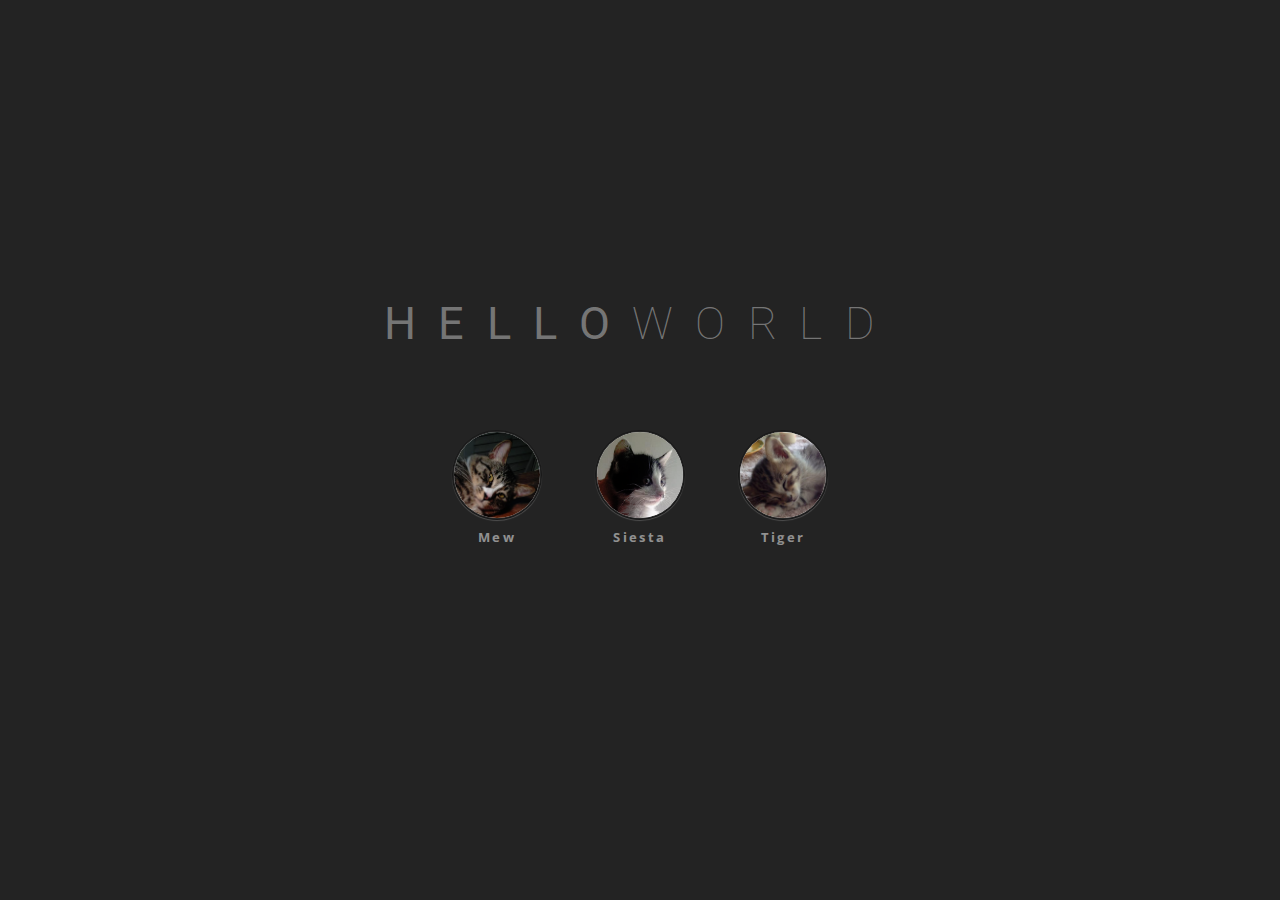
==== index.html @ 3ba3994c "Initial commit" ====
<!doctype html>

<html>
<head>
  <meta charset="utf-8">
  <title>HTML Example</title>
  
  <link rel="stylesheet" href="css/style.css">
  <link rel="stylesheet" href="css/about.css">
</head>
<body>
  <section class="center">
    <aside class="sidebar"></aside>
    
    <section class="contents">
      <!-- page will be include here -->
      <section id="page" class="page">
        <section id="about">
          <section class="frame">
            <h2><b>HELLO</b>WORLD</h2>
            
            <div class="cat">
              <div class="picture">
                <img src="images/mew.png" alt="Mew">
              </div>
              <small>Mew</small>
            </div>
            <div class="cat">
              <div class="picture">
                <img src="images/siesta.png" alt="Siesta">
              </div>
              <small>Siesta</small>
            </div>
            <div class="cat">
              <div class="picture">
                <img src="images/tiger.png" alt="Tiger">
              </div>
              <small>Tiger</small>
            </div>
          </section>
        </section>
      </section>
    </section>
  </section>
</body>
</html>
---- css/style.css ----
@import url(https://fonts.googleapis.com/css?family=Open+Sans:400,300);
@import url(https://fonts.googleapis.com/css?family=Roboto:400,100);
/* base */
body {
  font-family: 'Open Sans', sans-serif;
  font-size: 1em;
  margin: 0;
  padding: 0;
  color: rgba(0, 0, 0, 0.39);
}
a {
  color: rgba(0, 0, 0, 0.39);
  text-decoration: none;
}
.hidden {
  display: none !important;
}
.block {
  display: block !important;
}
.wide {
  display: block !important;
  width: 100% !important;
}
.rel {
  position: relative;
}
.fit {
  position: absolute;
  top: 0;
  right: 0;
  bottom: 0;
  left: 0;
}
.fixed {
  position: fixed;
}
.antialiased {
  font-smoothing: antialiased;
  -webkit-font-smoothing: antialiased;
  -moz-osx-font-smoothing: grayscale;
  text-rendering: optimizeLegibility;
  -webkit-font-feature-settings: "kern" 1;
          font-feature-settings: "kern" 1;
  -webkit-font-kerning: normal;
          font-kerning: normal;
  letter-spacing: -0.05em;
}
.noborder {
  border: none;
}
.border {
  border: rgba(0, 0, 0, 0.15);
}
.m0 {
  margin: 0;
}
.m5 {
  margin: 5px;
}
.m10 {
  margin: 10px;
}
.m15 {
  margin: 15px;
}
.mt0 {
  margin-top: 0;
}
.mt5 {
  margin-top: 5px;
}
.mt10 {
  margin-top: 10px;
}
.mt15 {
  margin-top: 15px;
}
.mb0 {
  margin-bottom: 0;
}
.mb5 {
  margin-bottom: 5px;
}
.mb10 {
  margin-bottom: 10px;
}
.mb15 {
  margin-bottom: 15px;
}
.ml0 {
  margin-left: 0;
}
.ml5 {
  margin-left: 5px;
}
.ml10 {
  margin-left: 10px;
}
.ml15 {
  margin-left: 15px;
}
.mr0 {
  margin-right: 0;
}
.mr5 {
  margin-right: 5px;
}
.mr10 {
  margin-right: 10px;
}
.mr15 {
  margin-right: 15px;
}
.mv0 {
  margin-top: 0;
  margin-bottom: 0;
}
.mv5 {
  margin-top: 5px;
  margin-bottom: 5px;
}
.mv10 {
  margin-top: 10px;
  margin-bottom: 10px;
}
.mv15 {
  margin-top: 15px;
  margin-bottom: 15px;
}
.mh0 {
  margin-left: 0;
  margin-right: 0;
}
.mh5 {
  margin-left: 5px;
  margin-right: 5px;
}
.mh10 {
  margin-left: 10px;
  margin-right: 10px;
}
.mh15 {
  margin-left: 15px;
  margin-right: 15px;
}
.p0 {
  padding: 0;
}
.p5 {
  padding: 5px;
}
.p10 {
  padding: 10px;
}
.p15 {
  padding: 15px;
}
.pt0 {
  padding-top: 0;
}
.pt5 {
  padding-top: 5px;
}
.pt10 {
  padding-top: 10px;
}
.pt15 {
  padding-top: 15px;
}
.pb0 {
  padding-bottom: 0;
}
.pb5 {
  padding-bottom: 5px;
}
.pb10 {
  padding-bottom: 10px;
}
.pb15 {
  padding-bottom: 15px;
}
.pl0 {
  padding-left: 0;
}
.pl5 {
  padding-left: 5px;
}
.pl10 {
  padding-left: 10px;
}
.pl15 {
  padding-left: 15px;
}
.pr0 {
  padding-right: 0;
}
.pr5 {
  padding-right: 5px;
}
.pr10 {
  padding-right: 10px;
}
.pr15 {
  padding-right: 15px;
}
.pv0 {
  padding-top: 0;
  padding-bottom: 0;
}
.pv5 {
  padding-top: 5px;
  padding-bottom: 5px;
}
.pv10 {
  padding-top: 10px;
  padding-bottom: 10px;
}
.pv15 {
  padding-top: 15px;
  padding-bottom: 15px;
}
.ph0 {
  padding-left: 0;
  padding-right: 0;
}
.ph5 {
  padding-left: 5px;
  padding-right: 5px;
}
.ph10 {
  padding-left: 10px;
  padding-right: 10px;
}
.ph15 {
  padding-left: 15px;
  padding-right: 15px;
}
.nosel {
  -webkit-user-select: none;
     -moz-user-select: none;
      -ms-user-select: none;
          user-select: none;
}
.z0 {
  z-index: 0;
}
.z1 {
  z-index: 1;
}
.z2 {
  z-index: 2;
}
.z3 {
  z-index: 3;
}
.z4 {
  z-index: 4;
}
.z5 {
  z-index: 5;
}
[flexbox] {
  display: -webkit-box;
  display: -webkit-flex;
  display: -ms-flexbox;
  display: flex;
  -webkit-box-orient: vertical;
  -webkit-box-direction: normal;
  -webkit-flex-direction: column;
      -ms-flex-direction: column;
          flex-direction: column;
}
[flexbox~="vertical"] {
  -webkit-box-orient: vertical;
  -webkit-box-direction: normal;
  -webkit-flex-direction: column;
      -ms-flex-direction: column;
          flex-direction: column;
}
[flexbox~="horizontal"] {
  -webkit-box-orient: horizontal;
  -webkit-box-direction: normal;
  -webkit-flex-direction: row;
      -ms-flex-direction: row;
          flex-direction: row;
}
[flexbox~="wrap"] {
  -webkit-flex-wrap: wrap;
      -ms-flex-wrap: wrap;
          flex-wrap: wrap;
}
[flexbox~="horizontal"][flexbox~="reverse"] {
  -webkit-box-orient: horizontal;
  -webkit-box-direction: reverse;
  -webkit-flex-direction: row-reverse;
      -ms-flex-direction: row-reverse;
          flex-direction: row-reverse;
}
[flexbox~="vertical"][flexbox~="reverse"] {
  -webkit-box-orient: vertical;
  -webkit-box-direction: reverse;
  -webkit-flex-direction: column-reverse;
      -ms-flex-direction: column-reverse;
          flex-direction: column-reverse;
}
[flexbox~="wrap"][flexbox~="reverse"] {
  -webkit-flex-wrap: wrap-reverse;
      -ms-flex-wrap: wrap-reverse;
          flex-wrap: wrap-reverse;
}
[flexbox~="inline"] {
  display: -webkit-inline-box;
  display: -webkit-inline-flex;
  display: -ms-inline-flexbox;
  display: inline-flex;
}
[flex] {
  -ms-flex: 1 1 0.000000001px;
  -webkit-box-flex: 1;
  -webkit-flex: 1;
          flex: 1;
}
[flex="auto"] {
  -ms-flex: 1 1 auto;
  -webkit-flex-basis: auto;
      -ms-flex-preferred-size: auto;
          flex-basis: auto;
}
[flex="none"] {
  -webkit-box-flex: 0;
  -webkit-flex: none;
      -ms-flex: none;
          flex: none;
}
[flex="1"] {
  -webkit-box-flex: 1;
  -webkit-flex: 1;
      -ms-flex: 1;
          flex: 1;
}
[flex="2"] {
  -webkit-box-flex: 2;
  -webkit-flex: 2;
      -ms-flex: 2;
          flex: 2;
}
[flex="3"] {
  -webkit-box-flex: 3;
  -webkit-flex: 3;
      -ms-flex: 3;
          flex: 3;
}
[flex="4"] {
  -webkit-box-flex: 4;
  -webkit-flex: 4;
      -ms-flex: 4;
          flex: 4;
}
[flex="5"] {
  -webkit-box-flex: 5;
  -webkit-flex: 5;
      -ms-flex: 5;
          flex: 5;
}
[flex="6"] {
  -webkit-box-flex: 6;
  -webkit-flex: 6;
      -ms-flex: 6;
          flex: 6;
}
[flex="7"] {
  -webkit-box-flex: 7;
  -webkit-flex: 7;
      -ms-flex: 7;
          flex: 7;
}
[flex="8"] {
  -webkit-box-flex: 8;
  -webkit-flex: 8;
      -ms-flex: 8;
          flex: 8;
}
[flex="9"] {
  -webkit-box-flex: 9;
  -webkit-flex: 9;
      -ms-flex: 9;
          flex: 9;
}
[flex="10"] {
  -webkit-box-flex: 10;
  -webkit-flex: 10;
      -ms-flex: 10;
          flex: 10;
}
[flex="11"] {
  -webkit-box-flex: 11;
  -webkit-flex: 11;
      -ms-flex: 11;
          flex: 11;
}
[flex="12"] {
  -webkit-box-flex: 12;
  -webkit-flex: 12;
      -ms-flex: 12;
          flex: 12;
}
[flexbox][align="start"] {
  -ms-flex-align: start;
  -webkit-box-align: start;
  -webkit-align-items: flex-start;
              -ms-grid-row-align: flex-start;
          align-items: flex-start;
}
[flexbox][align="center"] {
  -ms-flex-align: center;
  -webkit-box-align: center;
  -webkit-align-items: center;
              -ms-grid-row-align: center;
          align-items: center;
}
[flexbox][align="end"] {
  -ms-flex-align: end;
  -webkit-box-align: end;
  -webkit-align-items: flex-end;
              -ms-grid-row-align: flex-end;
          align-items: flex-end;
}
/* alignment in main axis */
[flexbox][justify] {
  -ms-flex-pack: justify;
  -webkit-box-pack: justify;
  -webkit-justify-content: space-between;
          justify-content: space-between;
}
[flexbox][justify="start"] {
  -ms-flex-pack: start;
  -webkit-box-pack: start;
  -webkit-justify-content: flex-start;
          justify-content: flex-start;
}
[flexbox][justify="center"] {
  -ms-flex-pack: center;
  -webkit-box-pack: center;
  -webkit-justify-content: center;
          justify-content: center;
}
[flexbox][justify="end"] {
  -ms-flex-pack: end;
  -webkit-box-pack: end;
  -webkit-justify-content: flex-end;
          justify-content: flex-end;
}
[flexbox][justify="space-around"],
[flexbox][justify="distribute"] {
  -ms-flex-pack: distribute;
  -webkit-justify-content: space-around;
          justify-content: space-around;
}
[flexbox][align="center center"],
[flexbox][justify="center center"] {
  -ms-flex-align: center;
  -webkit-box-align: center;
  -webkit-align-items: center;
              -ms-grid-row-align: center;
          align-items: center;
  -ms-flex-pack: center;
  -webkit-box-pack: center;
  -webkit-justify-content: center;
          justify-content: center;
}
/* self alignment */
[flexbox][align-self="start"] {
  -ms-align-self: flex-start;
  -webkit-align-self: flex-start;
      -ms-flex-item-align: start;
          align-self: flex-start;
}
[flexbox][align-self="center"] {
  -ms-align-self: center;
  -webkit-align-self: center;
      -ms-flex-item-align: center;
          align-self: center;
}
[flexbox][align-self="end"] {
  -ms-align-self: flex-end;
  -webkit-align-self: flex-end;
      -ms-flex-item-align: end;
          align-self: flex-end;
}
[flexbox][align-self="stretch"] {
  -ms-align-self: stretch;
  -webkit-align-self: stretch;
      -ms-flex-item-align: stretch;
          align-self: stretch;
}
[flexbox][stretch] {
  -ms-align-self: stretch;
  -webkit-align-self: stretch;
      -ms-flex-item-align: stretch;
          align-self: stretch;
}
@-webkit-keyframes fadeInRight {
  0% {
    opacity: 0;
    -webkit-transform: translate3d(100%, 0, 0);
    transform: translate3d(100%, 0, 0);
  }
  100% {
    opacity: 1;
    -webkit-transform: none;
    transform: none;
  }
}
@keyframes fadeInRight {
  0% {
    opacity: 0;
    -webkit-transform: translate3d(100%, 0, 0);
    transform: translate3d(100%, 0, 0);
  }
  100% {
    opacity: 1;
    -webkit-transform: none;
    transform: none;
  }
}
.fadeInRight {
  -webkit-animation-name: fadeInRight;
  animation-name: fadeInRight;
}
body > header {
  *zoom: 1;
  height: 65px;
}
body > header > h1 {
  position: absolute;
  top: 0;
  left: 0;
  line-height: 60px;
  height: 60px;
  padding: 0;
  margin: 0;
  padding-left: 20px;
  font-family: Roboto;
  letter-spacing: 0.15em;
  font-size: 1.1em;
  font-weight: 300;
  color: rgba(0, 0, 0, 0.8);
  text-transform: uppercase;
}
body > header > .gnb {
  width: 1000px;
  margin: 0 auto;
  font-size: 0.9em;
  line-height: 60px;
  height: 60px;
}
body > header > .gnb a {
  margin: 0 8px;
}
body > header > .gnb a:first-child {
  margin-left: 0;
}
body > header > .gnb a:hover,
body > header > .gnb a:active,
body > header > .gnb a.active {
  color: rgba(0, 0, 0, 0.59);
}
body > header > .utilities {
  position: absolute;
  top: 0;
  right: 0;
  line-height: 60px;
  height: 60px;
  padding: 0;
  margin: 0;
  padding-right: 20px;
}
body > header > .utilities a {
  display: inline-block;
  color: rgba(0, 0, 0, 0.59);
  padding: 5px;
  margin-left: 3px;
  font-size: 1.2em;
  line-height: 1.3px;
  -webkit-transition: color 1s;
  transition: color 1s;
}
body > header:after {
  display: block;
  content: "";
  clear: both;
}
/* footer section
body > footer {
    padding: 30px 15px;
  *zoom:1;

  & > p.copyright {
    float: right;
    margin: 0;
    padding: 0;
    color: white;
    font-size: 0.7em;
    font-weight: 100;
  }

  &:after {
    display: block;
    content: "";
    clear: both;
  }
}*/
body.layout-default > header {
  position: fixed;
  top: 0;
  left: 0;
  right: 0;
  box-shadow: 0 0 1px rgba(0, 0, 0, 0.15);
  background-color: #fff;
  z-index: 999;
  -webkit-transition: all 0.5s;
  transition: all 0.5s;
}
body.layout-default > header > .utilities {
  -webkit-transition: all 0.5s;
  transition: all 0.5s;
}
body.layout-default > section.center > aside.sidebar {
  position: fixed;
  z-index: 0;
  top: 0;
  right: 0;
  bottom: 0;
  width: 250px;
  background-color: #222230;
}
body.layout-default > section.center > section.contents {
  position: absolute;
  top: 0;
  bottom: 0;
  left: 0;
  right: 0;
  overflow: auto;
  margin-top: 65px;
  background-color: #fafafa;
  -webkit-transition: all 0.5s;
  transition: all 0.5s;
  box-shadow: rgba(0, 0, 0, 0.5) 0px 0px 30px 10px;
}
body.layout-default > section.center > section.contents > section.page {
  width: 1000px;
  margin: 0 auto;
}
body.layout-default > section.center > section.contents > section.page.fullsize {
  width: 100%;
  height: 100%;
  margin: 0;
  padding: 0;
}
body.layout-default > footer {
  display: none;
}
body.layout-default.sidebar-open > header {
  -webkit-transform: translateX(-250px);
          transform: translateX(-250px);
}
body.layout-default.sidebar-open > section.center > section.contents {
  -webkit-transform: translateX(-250px);
          transform: translateX(-250px);
}
body.layout-default.overlay > header {
  -webkit-transform: translateY(-65px);
          transform: translateY(-65px);
}
body.layout-default.overlay > header > .utilities {
  -webkit-transform: translateY(65px);
          transform: translateY(65px);
}
body.layout-default.overlay > section.center > section.contents {
  margin-top: 0;
}
body.layout-default.overlay.sidebar-open > header > .utilities {
  -webkit-transform: translate(-250px, 65px);
          transform: translate(-250px, 65px);
}
body.layout-default.overlay > header > .utilities.dark a {
  color: rgba(255, 255, 255, 0.39);
}
section.overlay {
  display: none;
  position: absolute;
  z-index: 999;
  top: 0;
  bottom: 0;
  left: 0;
  right: 0;
  background-color: none;
  -webkit-transition: all 1s;
  transition: all 1s;
}
section.overlay.open {
  display: block;
  background-color: rgba(233, 233, 233, 0.95);
}
body.layout-fluid {
  width: 100%;
}
body.layout-fluid > header {
  border: 1px solid rgba(0, 0, 0, 0.15);
  background-color: #fff;
}
body.layout-fluid > section.center {
  display: table;
  background-color: rgba(255, 255, 255, 0.9);
  min-height: 600px;
}
body.layout-fluid > section.center > aside.sidebar {
  display: table-cell;
  min-width: 250px;
  height: 100%;
  background-color: rgba(33, 33, 33, 0.95);
}
body.layout-fluid > section.center > section.page {
  display: table-cell;
  width: 100%;
  padding: 15px;
}
body.layout-fluid > section.center:after {
  display: block;
  content: "";
  clear: both;
}
body.layout-fluid > footer {
  display: block;
  padding: 30px 15px;
  background-color: rgba(33, 33, 33, 0.9);
}
body.layout-card header.header {
  top: 0;
  left: 0;
  right: 0;
  padding: 15px;
  overflow: hidden;
}
body.layout-card section.center {
  position: relative;
  clear: both;
  top: 0;
  bottom: 0;
  left: 0;
  right: 0;
}
body.layout-card section.center > aside.sidebar {
  z-index: 0;
  position: absolute;
  width: 250px;
  top: 0;
  bottom: 0;
  left: 0;
  background-color: rgba(33, 33, 33, 0.95);
}
body.layout-card section.center > section.page {
  z-index: 1;
  position: absolute;
  background-color: rgba(255, 255, 255, 0.9);
  top: 0;
  bottom: 0;
  left: 0;
  right: 0;
}
body.layout-card footer.copyright {
  display: none;
}
.btn {
  display: inline-block;
  padding: 0 16px;
  font-size: 1em;
  text-align: center;
  text-decoration: none;
  border: 1px solid rgba(0, 0, 0, 0.15);
  vertical-align: bottom;
  white-space: nowrap;
  text-rendering: auto;
  box-sizing: border-box;
  border-radius: 999em;
  letter-spacing: 0;
  font-weight: 400;
  font-style: normal;
  text-rendering: optimizeLegibility;
  -webkit-font-smoothing: antialiased;
  height: 37px;
  line-height: 36px;
  font-size: 1.2em;
  margin: 0 4px;
  color: #646464;
  border-color: #999;
}
.btn.btn-green {
  color: #00ab6b;
  border-color: #02b875;
}
.btn.btn-blue {
  color: #77C2CE;
  border-color: #77C2CE;
}
.btn.btn-red {
  color: #ab6b00;
  border-color: #b87502;
}
form.form > input {
  display: block;
  width: 100%;
  box-sizing: border-box;
  vertical-align: middle;
  margin-bottom: 10px;
  outline: none;
  padding: 10px;
  border-radius: 2px;
  border: 1px solid rgba(0, 0, 0, 0.2);
  font-size: 1em;
  color: #565656;
  text-overflow: ellipsis;
}
---- css/about.css ----
#about {
  position: fixed;
  overflow: auto;
  text-align: center;
  top: 0;
  left: 0;
  bottom: 0;
  right: 0;
  display: block;
  z-index: 900;
  background-color: rgba(255, 255, 255, 0.97);
  width: 100%;
  padding: 0;
  margin: 0;
  border: 0;
  background-color: #232323;
  font-size: 0.8em;
}
#about:before {
  content: '';
  display: inline-block;
  height: 100%;
  vertical-align: middle;
  margin-right: -0.25em;
}
#about > .frame {
  display: inline-block;
  vertical-align: middle;
  outline: 0;
  text-align: center;
  min-height: 150px;
  padding: 15px;
  padding-bottom: 130px;
}
#about > .frame h2 {
  opacity: 1;
  -webkit-transition: opacity 2s linear;
  transition: opacity 2s linear;
  font-family: Roboto;
  font-size: 3.5em;
  font-weight: 100;
  letter-spacing: 0.5em;
  color: rgba(255, 255, 255, 0.39);
  text-transform: uppercase;
  margin-bottom: 50px;
}
#about > .frame .signin {
  opacity: 1;
  -webkit-transition: opacity 2s linear;
  transition: opacity 2s linear;
  margin-top: 60px;
}
#about .cat {
  display: inline-block;
  cursor: pointer;
  margin: 0 25px;
  -webkit-transition: all 1s;
  transition: all 1s;
  -webkit-transform: translate(0px, 30px);
          transform: translate(0px, 30px);
  opacity: 1;
}
#about .cat > .picture {
  padding: 1px;
  border: 1px solid rgba(0, 0, 0, 0.3);
  border-radius: 100%;
  width: 90px;
  height: 90px;
  box-shadow: inset 0 -5px 45px rgba(100, 100, 100, 0.2), 0 1px 1px rgba(255, 255, 255, 0.2);
  box-sizing: border-box;
}
#about .cat > .picture > img {
  display: inline-block;
  vertical-align: middle;
  border-radius: 100%;
  background: #f0f0f0;
  width: 100%;
  height: 100%;
}
#about .cat > small {
  line-height: 35px;
  font-size: 1em;
  font-weight: bold;
  letter-spacing: 0.18em;
  color: rgba(255, 255, 255, 0.5);
}
#about .cat.start {
  -webkit-transform: translate(0, 0);
          transform: translate(0, 0);
  opacity: 1;
}
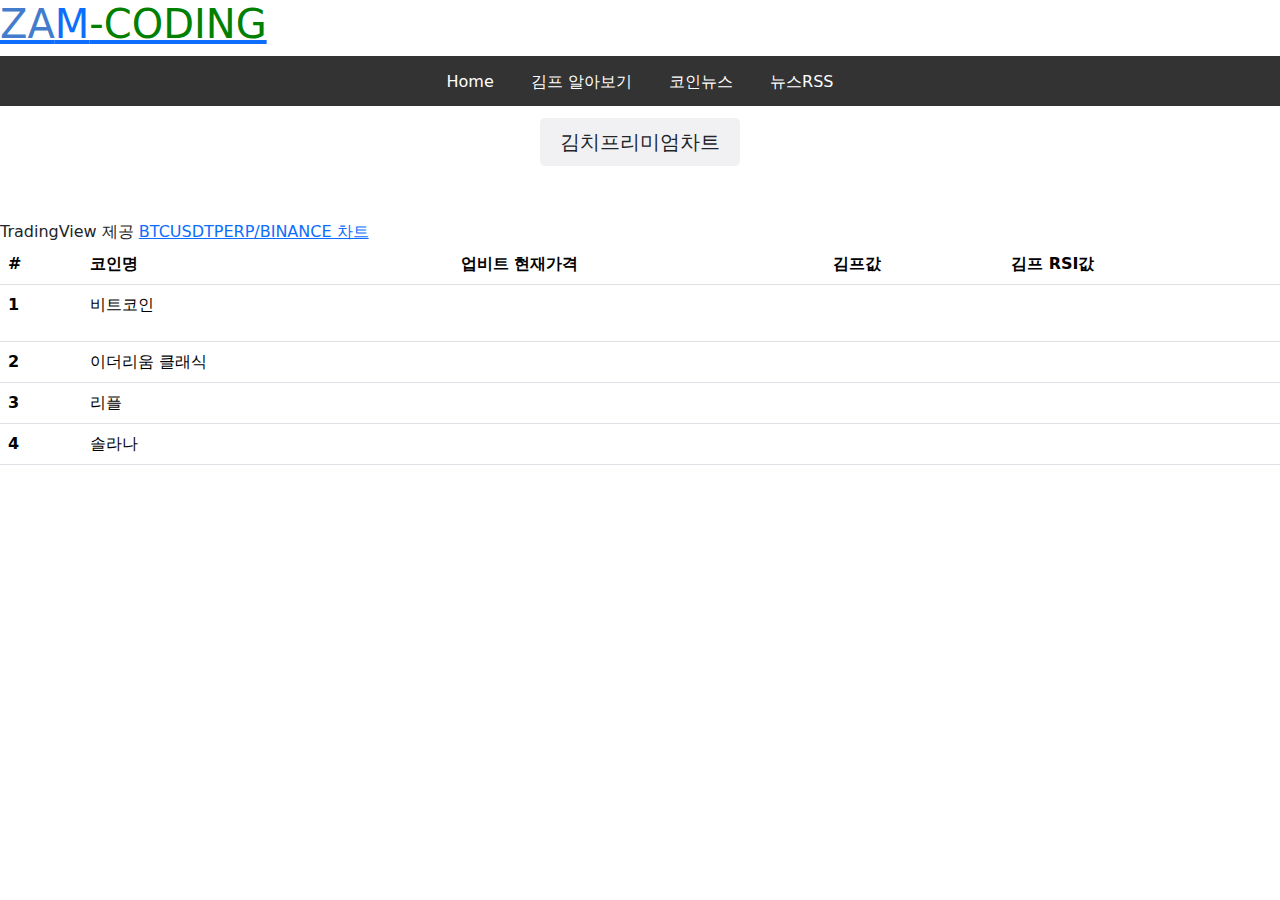
==== commit 40b78fc1: "Add files via upload" ====
--- a/index.html
+++ b/index.html
@@ -1,46 +1,128 @@
-<!doctype html>
-
-<html>
-<head>
-  <meta charset="utf-8">
-  <title>HTML Example</title>
-  
-  <link rel="stylesheet" href="css/style.css">
-  <link rel="stylesheet" href="css/about.css">
-</head>
-<body>
-  <section class="center">
-    <aside class="sidebar"></aside>
-    
-    <section class="contents">
-      <!-- page will be include here -->
-      <section id="page" class="page">
-        <section id="about">
-          <section class="frame">
-            <h2><b>HELLO</b>WORLD</h2>
-            
-            <div class="cat">
-              <div class="picture">
-                <img src="images/mew.png" alt="Mew">
-              </div>
-              <small>Mew</small>
-            </div>
-            <div class="cat">
-              <div class="picture">
-                <img src="images/siesta.png" alt="Siesta">
-              </div>
-              <small>Siesta</small>
-            </div>
-            <div class="cat">
-              <div class="picture">
-                <img src="images/tiger.png" alt="Tiger">
-              </div>
-              <small>Tiger</small>
-            </div>
-          </section>
-        </section>
-      </section>
-    </section>
-  </section>
-</body>
-</html>
+<!DOCTYPE html>
+<html lang="ko">
+<head>
+  <!-- <meta http-equiv="refresh" content="60"> -->
+    <meta charset="UTF-8">
+    <meta http-equiv="X-UA-Compatible" content="IE=edge">
+    <meta name="viewport" content="width=device-width, initial-scale=1.0">
+    <title>잠코딩 웹사이트</title>
+<!-- js파일 설정  -->
+    <script src="http://ajax.googleapis.com/ajax/libs/jquery/3.5.1/jquery.min.js"></script>
+    <script type="text/javascript" src="kimp.js"></script>
+   
+<!-- 부트스트렙 테이블모양 가져오기 설정 -->
+    <link href="https://cdn.jsdelivr.net/npm/bootstrap@5.1.3/dist/css/bootstrap.min.css" rel="stylesheet">
+
+    <!-- 메뉴및 로로 css설정 -->
+    <link rel="stylesheet" href="style.css">
+
+
+</head>
+<body>
+  
+  <!-- 로고 -->
+  <h1 class="mx-auto"> <a href="index.html">
+    <span>ZA</span><span></span><sapn>M</sapn><span>-CODING</span></a>
+  </h1>
+    <!-- 상단메뉴 -->
+    <div class="menu" >
+      <nav class="clearfix">
+        <ul class="clearfix">
+          <li><a href="./index.html">Home</a></li> <!--""<-여기 부분에 URL 작성하면 됨-->
+          <li><a href="guide.html">김프 알아보기</a></li>
+          <!-- <li><a href="http://www._____.com/Project">김프 자동매매 강의</a></li> -->
+          <li><a href="coin_news.html">코인뉴스</a></li>
+          <li><a href="NEWS_RSS.html">뉴스RSS</a></li>
+      </ul>
+      <a id="pull" href="#"></a>
+    </nav>
+    </div>
+<!-- 트레이딩뷰 차트 -->
+    <div>>
+   <h3  style="padding:50px; margin-bottom: 0px;"> <p><span style="border-radius: 5px;padding: 0.6em 1em;background: #F1F1F3;">
+                김치프리미엄차트</span></p>
+        </h3>
+  </div>
+
+<!-- TradingView Widget BEGIN -->
+<div class="tradingview-widget-container">
+  <div id="tradingview_36c32"></div>
+  <div class="tradingview-widget-copyright">TradingView 제공 <a href="https://kr.tradingview.com/symbols/(BINANCE-BTCUSDTPERP%2FBINANCE/" rel="noopener" target="_blank"><span class="blue-text">BTCUSDTPERP/BINANCE 차트</span></a></div>
+  <script type="text/javascript" src="https://s3.tradingview.com/tv.js"></script>
+  <script type="text/javascript">
+  new TradingView.widget(
+  {
+  "width": 980,
+  "height": 610,
+  "symbol": "(BINANCE:BTCUSDTPERP/BINANCE:BTCUSDTPERP*UPBIT:BTCKRW-BINANCE:BTCUSDTPERP*FX_IDC:USDKRW)/(BINANCE:BTCUSDTPERP*FX_IDC:USDKRW)*100",
+  "interval": "D",
+  "timezone": "Etc/UTC",
+  "theme": "dark",
+  "style": "1",
+  "locale": "kr",
+  "toolbar_bg": "#f1f3f6",
+  "enable_publishing": false,
+  "hide_top_toolbar": true,
+  "allow_symbol_change": true,
+  "studies": [
+    "RSI@tv-basicstudies"
+  ],
+  "container_id": "tradingview_36c32"
+}
+  );
+  </script>
+</div>
+<!-- TradingView Widget END -->
+
+
+<table class="table">
+  <thead>
+    <tr>
+      <th scope="col">#</th>
+      <th scope="col">코인명</th>
+      <th scope="col">업비트 현재가격</th>
+      <th scope="col">김프값</th>
+      <th scope="col">김프 RSI값</th>
+    </tr>
+  </thead>
+  <tbody>
+    <tr>
+      <th scope="row">1</th>
+      <td> 비트코인</p></td>
+      <td> <p class="BTC-upbit"></p></td>
+      <td> <p class="BTCp"></p></td>
+      <td> <p class="BTCr"></p></td>
+    </tr>
+
+    <tr>
+      <th scope="row">2</th>
+      <td> 이더리움 클래식 </td>
+      <td> <p class="ETC-upbit"></p></td>
+      <td> <p class="ETCp"></p></td>
+      <td> <p class="ETCr"></p></td>
+
+    </tr>
+
+    <tr>
+      <th scope="row">3</th>
+      <td >리플</td>
+      <td> <p class="XRP-upbit"></p></td>
+      <td> <p class="XRPp"></p></td>
+      <td> <p class="XRPr"></p></td>
+
+    </tr>
+
+    <tr>
+      <th scope="row">4</th>
+      <td >솔라나</td>
+      <td> <p class="SOL-upbit"></p></td>
+      <td> <p class="SOLp"></p></td>
+      <td> <p class="SOLr"></p></td>
+
+    </tr>
+
+  </tbody>
+</table>
+
+</body>
+</html>--- a/style.css
+++ b/style.css
@@ -0,0 +1,109 @@
+<style>
+nav{
+    font-size: 12pt;
+    font-family: 'PT Sans', Arial, Sans-serif;
+    position: relative;
+}
+nav ul{
+    padding: 0;
+    margin: 0 auto;
+    width: auto;
+}
+
+/* nav li{
+} */
+nav a{
+    line-height: 50px;
+    height: 50px;
+}
+nav li a{
+    box-sizing: border-box;
+    -moz-box-sizing: border-box;
+    -webkit-box-sizing: border-box;
+}
+nav li:last-child a{
+    border-right: 0;
+    }
+nav a:hover, nav a:active{
+}
+nav a#pull{
+    display: none;
+}
+    html {
+    -webkit-touch-callout:none;
+    -webkit-user-select:none;
+    -webkit-tap-highlight-color:rgba(0, 0, 0, 0);
+    }
+
+    ul{
+    /*list-style-type: none;*/
+    margin: 0;
+    padding: 0;
+    background-color: #333;
+    text-align: center;
+    }
+    li{
+    /*position: relative;*/
+    display: inline-block;
+    }
+    li a{
+    color: #FFFFFF;
+    text-align: center;
+    padding: 14.5px 16px;
+    text-decoration: none;
+    }
+    li a:hover{
+    /*color: #597812;*/
+    color: #FFD400;
+    font-weight:normal;
+    }
+    .menu {
+    width: 5000px;
+    height: 50px;
+    text-align: center;
+    max-width: 100%;
+    background-position: center;
+    background-size: cover;
+    background-color: #333333;color: white;
+    position: absolute;z-index: 1;
+    }
+    h3{
+    text-align: center;
+    margin-top: 0px;
+    margin-bottom: 68px;
+    font-size: 20px;
+
+}
+    </style> 
+
+
+h1{
+    text-align: center;
+    margin-top: 68px;
+    font-size: 80px;
+
+}
+
+h1 span:nth-child(1) {
+    color: #437ccd;
+}
+
+h1 span:nth-child(2) {
+    color: yellow;
+}
+h1 span:nth-child(3) {
+    color: rebeccapurple;
+}
+h1 span:nth-child(4) {
+    color: green;
+}
+
+h1 span:nth-child(5) {
+    color: black;
+}
+h1 span:nth-child(6) {
+    color: #437ccd;
+}
+form {
+    text-align: center;
+}    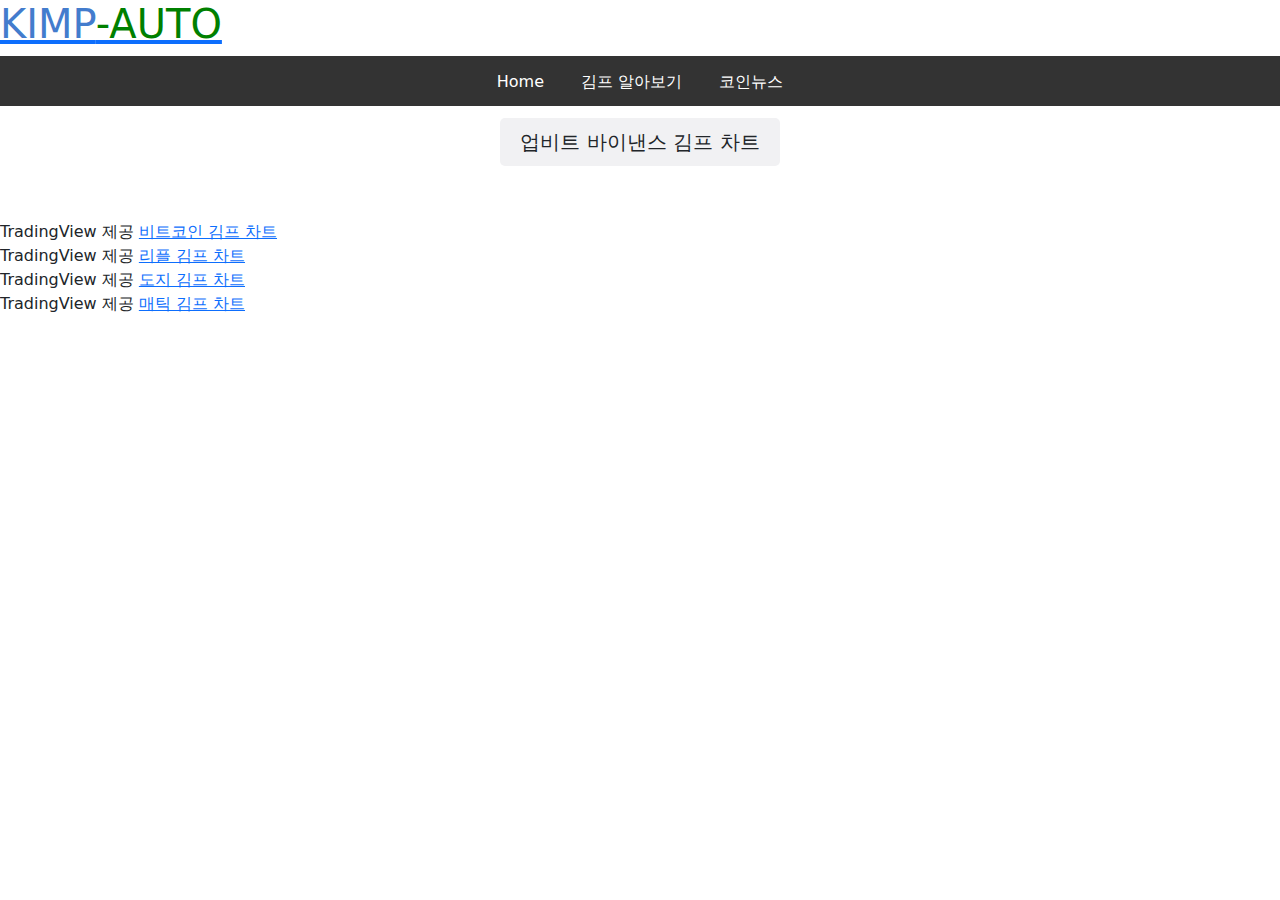
==== commit 10164936: "Add files via upload" ====
--- a/index.html
+++ b/index.html
@@ -16,13 +16,12 @@
     <!-- 메뉴및 로로 css설정 -->
     <link rel="stylesheet" href="style.css">
 
-
 </head>
 <body>
-  
+
   <!-- 로고 -->
   <h1 class="mx-auto"> <a href="index.html">
-    <span>ZA</span><span></span><sapn>M</sapn><span>-CODING</span></a>
+    <span>KIMP</span><span></span><sapn></sapn><span>-AUTO</span></a>
   </h1>
     <!-- 상단메뉴 -->
     <div class="menu" >
@@ -31,8 +30,7 @@
           <li><a href="./index.html">Home</a></li> <!--""<-여기 부분에 URL 작성하면 됨-->
           <li><a href="guide.html">김프 알아보기</a></li>
           <!-- <li><a href="http://www._____.com/Project">김프 자동매매 강의</a></li> -->
-          <li><a href="coin_news.html">코인뉴스</a></li>
-          <li><a href="NEWS_RSS.html">뉴스RSS</a></li>
+          <li><a href="NEWS_RSS.html">코인뉴스</a></li>
       </ul>
       <a id="pull" href="#"></a>
     </nav>
@@ -40,21 +38,23 @@
 <!-- 트레이딩뷰 차트 -->
     <div>>
    <h3  style="padding:50px; margin-bottom: 0px;"> <p><span style="border-radius: 5px;padding: 0.6em 1em;background: #F1F1F3;">
-                김치프리미엄차트</span></p>
+                업비트 바이낸스 김프 차트</span></p>
         </h3>
   </div>
 
 <!-- TradingView Widget BEGIN -->
 <div class="tradingview-widget-container">
-  <div id="tradingview_36c32"></div>
-  <div class="tradingview-widget-copyright">TradingView 제공 <a href="https://kr.tradingview.com/symbols/(BINANCE-BTCUSDTPERP%2FBINANCE/" rel="noopener" target="_blank"><span class="blue-text">BTCUSDTPERP/BINANCE 차트</span></a></div>
+  <div id="tradingview_14b13"></div>
+  <div class="tradingview-widget-copyright">TradingView 제공 
+    <a href="https://kr.tradingview.com/symbols/(FX_IDC-USDKRW%2FFX_IDC/" rel="noopener" target="_blank"><span class="blue-text">
+      비트코인 김프 차트</span></a></div>
   <script type="text/javascript" src="https://s3.tradingview.com/tv.js"></script>
   <script type="text/javascript">
   new TradingView.widget(
   {
   "width": 980,
   "height": 610,
-  "symbol": "(BINANCE:BTCUSDTPERP/BINANCE:BTCUSDTPERP*UPBIT:BTCKRW-BINANCE:BTCUSDTPERP*FX_IDC:USDKRW)/(BINANCE:BTCUSDTPERP*FX_IDC:USDKRW)*100",
+  "symbol": "(FX_IDC:USDKRW/FX_IDC:USDKRW*UPBIT:BTCKRW-BINANCE:BTCUSDTPERP*FX_IDC:USDKRW)/(UPBIT:BTCKRW)*100",
   "interval": "D",
   "timezone": "Etc/UTC",
   "theme": "dark",
@@ -63,66 +63,114 @@
   "toolbar_bg": "#f1f3f6",
   "enable_publishing": false,
   "hide_top_toolbar": true,
-  "allow_symbol_change": true,
+  "withdateranges": true,
+  "hide_side_toolbar": false,
   "studies": [
     "RSI@tv-basicstudies"
   ],
-  "container_id": "tradingview_36c32"
+  "container_id": "tradingview_14b13"
 }
   );
   </script>
 </div>
 <!-- TradingView Widget END -->
 
-
-<table class="table">
-  <thead>
-    <tr>
-      <th scope="col">#</th>
-      <th scope="col">코인명</th>
-      <th scope="col">업비트 현재가격</th>
-      <th scope="col">김프값</th>
-      <th scope="col">김프 RSI값</th>
-    </tr>
-  </thead>
-  <tbody>
-    <tr>
-      <th scope="row">1</th>
-      <td> 비트코인</p></td>
-      <td> <p class="BTC-upbit"></p></td>
-      <td> <p class="BTCp"></p></td>
-      <td> <p class="BTCr"></p></td>
-    </tr>
-
-    <tr>
-      <th scope="row">2</th>
-      <td> 이더리움 클래식 </td>
-      <td> <p class="ETC-upbit"></p></td>
-      <td> <p class="ETCp"></p></td>
-      <td> <p class="ETCr"></p></td>
-
-    </tr>
-
-    <tr>
-      <th scope="row">3</th>
-      <td >리플</td>
-      <td> <p class="XRP-upbit"></p></td>
-      <td> <p class="XRPp"></p></td>
-      <td> <p class="XRPr"></p></td>
-
-    </tr>
-
-    <tr>
-      <th scope="row">4</th>
-      <td >솔라나</td>
-      <td> <p class="SOL-upbit"></p></td>
-      <td> <p class="SOLp"></p></td>
-      <td> <p class="SOLr"></p></td>
-
-    </tr>
-
-  </tbody>
-</table>
+<!-- TradingView Widget BEGIN -->
+<div class="tradingview-widget-container">
+  <div id="tradingview_8208e"></div>
+  <div class="tradingview-widget-copyright">TradingView 제공 <a href="https://kr.tradingview.com/symbols/(FX_IDC-USDKRW%2FFX_IDC/" rel="noopener" target="_blank"><span class="blue-text">
+    리플 김프 차트</span></a></div>
+  <script type="text/javascript" src="https://s3.tradingview.com/tv.js"></script>
+  <script type="text/javascript">
+  new TradingView.widget(
+  {
+  "width": 980,
+  "height": 610,
+  "symbol": "(FX_IDC:USDKRW/FX_IDC:USDKRW*UPBIT:XRPKRW-BINANCE:XRPUSDTPERP*FX_IDC:USDKRW)/(UPBIT:XRPKRW)*100",
+  "interval": "D",
+  "timezone": "Etc/UTC",
+  "theme": "dark",
+  "style": "1",
+  "locale": "kr",
+  "toolbar_bg": "#f1f3f6",
+  "enable_publishing": false,
+  "hide_top_toolbar": true,
+  "withdateranges": true,
+  "hide_side_toolbar": false,
+  "studies": [
+    "RSI@tv-basicstudies"
+  ],
+  "container_id": "tradingview_8208e"
+}
+  );
+  </script>
+</div>
+<!-- TradingView Widget END -->
+<!-- TradingView Widget BEGIN -->
+<div class="tradingview-widget-container">
+  <div id="tradingview_4c9c3"></div>
+  <div class="tradingview-widget-copyright">TradingView 제공
+     <a href="https://kr.tradingview.com/symbols/(FX_IDC-USDKRW%2FFX_IDC/" 
+     rel="noopener" target="_blank"><span class="blue-text">
+      도지 김프 차트</span></a></div>
+  <script type="text/javascript" src="https://s3.tradingview.com/tv.js"></script>
+  <script type="text/javascript">
+  new TradingView.widget(
+  {
+  "width": 980,
+  "height": 610,
+  "symbol": "(FX_IDC:USDKRW/FX_IDC:USDKRW*UPBIT:DOGEKRW-BINANCE:DOGEUSDTPERP*FX_IDC:USDKRW)/(UPBIT:DOGEKRW)*100",
+  "interval": "D",
+  "timezone": "Etc/UTC",
+  "theme": "dark",
+  "style": "1",
+  "locale": "kr",
+  "toolbar_bg": "#f1f3f6",
+  "enable_publishing": false,
+  "hide_top_toolbar": true,
+  "withdateranges": true,
+  "hide_side_toolbar": false,
+  "studies": [
+    "RSI@tv-basicstudies"
+  ],
+  "container_id": "tradingview_4c9c3"
+}
+  );
+  </script>
+</div>
+<!-- TradingView Widget END -->
+<!-- TradingView Widget BEGIN -->
+<div class="tradingview-widget-container">
+  <div id="tradingview_96781"></div>
+  <div class="tradingview-widget-copyright">TradingView 제공 
+    <a href="https://kr.tradingview.com/symbols/(FX_IDC-USDKRW%2FFX_IDC/" 
+    rel="noopener" target="_blank"><span class="blue-text">매틱 김프 차트</span></a></div>
+  <script type="text/javascript" src="https://s3.tradingview.com/tv.js"></script>
+  <script type="text/javascript">
+  new TradingView.widget(
+  {
+  "width": 980,
+  "height": 610,
+  "symbol": "(FX_IDC:USDKRW/FX_IDC:USDKRW*UPBIT:MATICKRW-BINANCE:MATICUSDTPERP*FX_IDC:USDKRW)/(UPBIT:MATICKRW)*100",
+  "interval": "D",
+  "timezone": "Etc/UTC",
+  "theme": "dark",
+  "style": "1",
+  "locale": "kr",
+  "toolbar_bg": "#f1f3f6",
+  "enable_publishing": false,
+  "hide_top_toolbar": true,
+  "withdateranges": true,
+  "hide_side_toolbar": false,
+  "studies": [
+    "RSI@tv-basicstudies"
+  ],
+  "container_id": "tradingview_96781"
+}
+  );
+  </script>
+</div>
+<!-- TradingView Widget END -->
 
 </body>
 </html>--- a/style.css
+++ b/style.css
@@ -106,4 +106,18 @@
 }
 form {
     text-align: center;
-}    +}    
+
+.themed {
+    display: block;
+    width: 10em;
+    height: 10em;
+    background: black;
+    color: white;
+  }
+  
+  @media (prefers-color-scheme: light) {
+    .themed {
+      background: white;
+      color: black;
+    }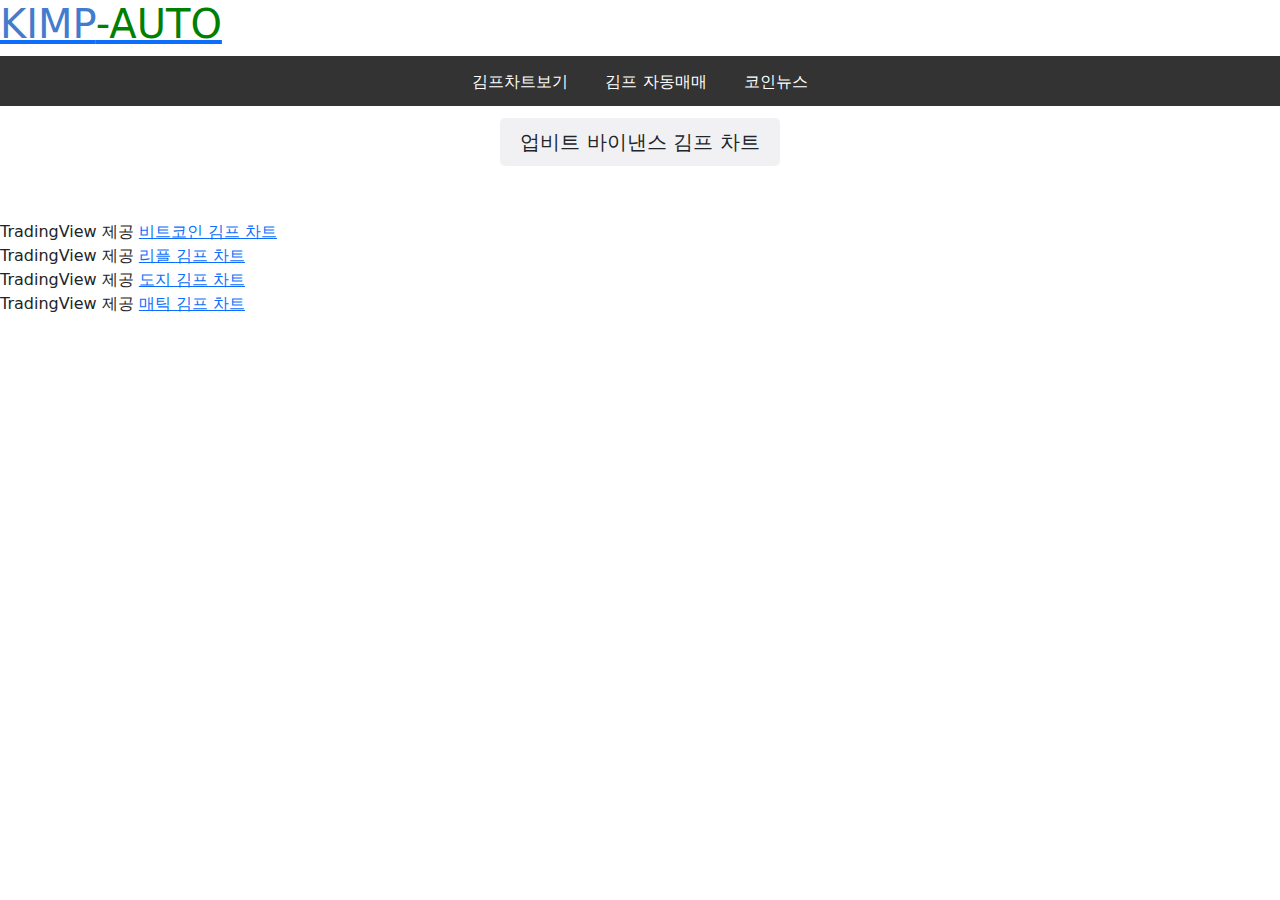
==== commit 74607cfc: "Add files via upload" ====
--- a/index.html
+++ b/index.html
@@ -5,7 +5,7 @@
     <meta charset="UTF-8">
     <meta http-equiv="X-UA-Compatible" content="IE=edge">
     <meta name="viewport" content="width=device-width, initial-scale=1.0">
-    <title>잠코딩 웹사이트</title>
+    <title>김프오토 웹사이트</title>
 <!-- js파일 설정  -->
     <script src="http://ajax.googleapis.com/ajax/libs/jquery/3.5.1/jquery.min.js"></script>
     <script type="text/javascript" src="kimp.js"></script>
@@ -27,10 +27,11 @@
     <div class="menu" >
       <nav class="clearfix">
         <ul class="clearfix">
-          <li><a href="./index.html">Home</a></li> <!--""<-여기 부분에 URL 작성하면 됨-->
-          <li><a href="guide.html">김프 알아보기</a></li>
+          <li><a href="./index.html">김프차트보기</a></li> <!--""<-여기 부분에 URL 작성하면 됨-->
+          <li><a href="guide.html">김프 자동매매</a></li>
           <!-- <li><a href="http://www._____.com/Project">김프 자동매매 강의</a></li> -->
           <li><a href="NEWS_RSS.html">코인뉴스</a></li>
+
       </ul>
       <a id="pull" href="#"></a>
     </nav>
